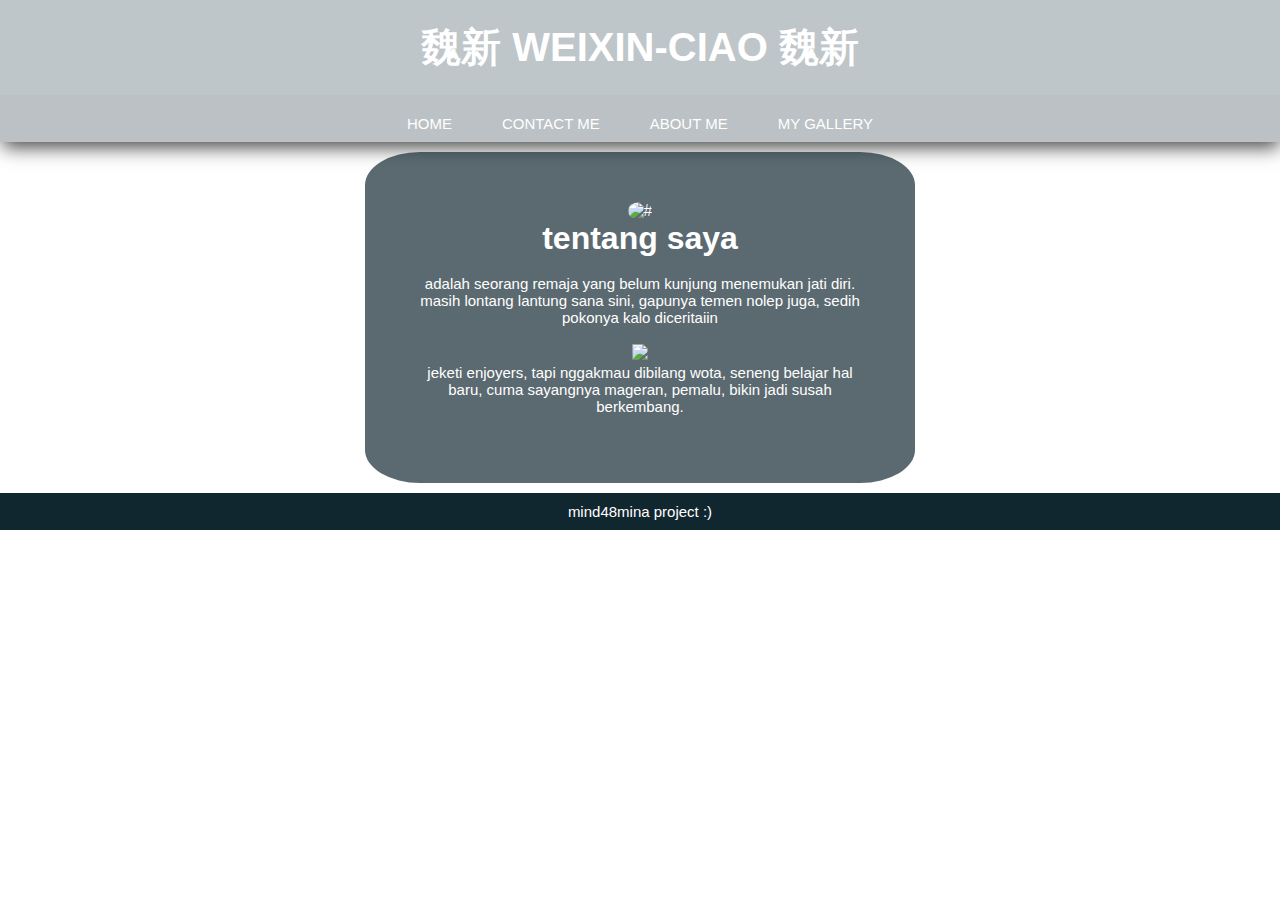
==== index.html @ 9c8d0dba "Update and rename about.html to index.html" ====
<!DOCTYPE html>
<html lang="en">
<head>
    <meta charset="UTF-8">
    <meta http-equiv="X-UA-Compatible" content="IE=edge">
    <meta name="viewport" content="width=device-width, initial-scale=1.0">
    <title>ABOUT ME</title>
    <link rel="stylesheet" href="style.css">
</head>
<body>
     <!-- header -->
     <div class="container-header">
        <div class="box-header">
            <h1 class="h1-header">魏新 WEIXIN-CIAO 魏新</h1>
        </div>
        <ul class="ul-header">
            <li class="li-header"><a href="index.html" class="link-text">HOME</a></li>
            <li class="li-header"><a href="contac.html" class="link-text">CONTACT ME</a></li>
            <li class="li-header"><a href="about.html" class="link-text">ABOUT ME</a></li>
            <li class="li-header"><a href="galery.html" class="link-text">MY GALLERY</a></li>
        </ul>
    </div>
    <!-- header selesai -->

    <!-- profile text -->
    <div class="profile-text-container">
        <div class="img-profile-container">
            <img src="img/ppwx.png" alt="#" class="img-profile">
        </div>
        <h1>tentang saya</h1>
        <br>
        <p class="text-profile">adalah seorang remaja yang belum kunjung menemukan jati diri. masih lontang lantung sana sini, gapunya temen nolep juga, sedih pokonya kalo diceritaiin</p>
        <br>
        <img src="img/weixin.gif" class="gif-wx">
        <br>
        <p class="text-profile">jeketi enjoyers, tapi nggakmau dibilang wota, seneng belajar hal baru, cuma sayangnya mageran, pemalu, bikin jadi susah berkembang.</p>
        <br>
    </div>
    <!-- profile text selesai -->

     <!-- footer cabout -->
     <div class="container-footer">
        <p class="text-footer">mind48mina project :)</p>
    </div>
    <!-- footer about selesai -->

    
</body>
</html>
---- style.css ----
*,
html {
    padding: 0;
    margin: 0;
}

body {
    background-attachment: fixed;
    background: url(img/bgcn.png);
}

.h1-header {
    text-align: center;
    font-size: 40px;
    padding-top: 20px;
    color: white;
    font-family: 'Segoe UI', Tahoma, Geneva, Verdana, sans-serif;
}

.ul-header {
    display: flex;
    justify-content: center;
    align-items: center;
    background-color: #11273049;
    width: 100%;
    height: auto;
}

.li-header {
    list-style-type: none;
    text-decoration: none;
    padding: 10px;
    margin-top: 10px;
    margin-bottom: 0px;
    padding-left: 25px;
    padding-right: 25px;
    font-size: 15px;
    font-family: 'Segoe UI', Tahoma, Geneva, Verdana, sans-serif;
    color: white;
}

.ul-header :hover {
    background-color: #0282bd;
}

.container-header {
    width: 100%;
    height: auto;
    box-shadow: 1px 7px 18px -2px rgba(0,0,0,0.75);
    -webkit-box-shadow: 1px 7px 18px -2px rgba(0,0,0,0.75);
    -moz-box-shadow: 1px 7px 18px -2px rgba(0,0,0,0.75);
}

.box-header {
    padding-bottom: 20px;
    margin: auto;
    background-color: #41576157;
    width: 100%;
    height:auto;
}

.link-text {
    text-decoration: none;
    color: white;
}

.judul-container {
    margin: auto;
    text-align: center;
}

.p-konten {
    margin: auto;
    width: 500px;
    height: auto;
    background-color: #112730b0;
    margin-top: 10px;
    text-align: center;
    font-family: 'Segoe UI', Tahoma, Geneva, Verdana, sans-serif;
    color: white;
    padding: 50px;
    border-radius: 10%;
    margin-bottom: 10px;
}

.h1-judul {
    font-family: 'Segoe UI', Tahoma, Geneva, Verdana, sans-serif;
    color: white;

}

.container-konten {
    display: flex;
    flex-wrap: wrap;
    padding-top: 30px;
}

.img-konten {
    width: 50%;
    height: auto;
    margin: 10px;
    border-radius: 5%;
}
.container-footer {
    width: 100%;
    height: auto;
    text-align: center;
    background-color: #112730;
    padding: auto;
    margin: auto;
}

.text-footer {
    font-family: 'Segoe UI', Tahoma, Geneva, Verdana, sans-serif;
    color: white;
    font-size: 15px;
    padding: 10px;
}

/* css contac.html */

.contac-container {
    padding-top: 20px;
    margin: auto;
    text-align: center;
}

.contac-text {
    font-family: 'Segoe UI', Tahoma, Geneva, Verdana, sans-serif;
    color: white;
    font-size: 18px;
}

.container-img-contac {
    padding-top: 50px;
    display: flex;
    justify-content: center;
    margin-bottom: 275px;
}

.img-contac:hover {
    background-color: #104B67;
    border-radius: 30%;
    animation: myAnim 2s ease 0s 1 normal forwards;
}

@keyframes myAnim {
	0%,
	100% {
		transform: rotate(0deg);
		transform-origin: 50% 100%;
	}

	10% {
		transform: rotate(2deg);
	}

	20%,
	40%,
	60% {
		transform: rotate(-4deg);
	}

	30%,
	50%,
	70% {
		transform: rotate(4deg);
	}

	80% {
		transform: rotate(-2deg);
	}

	90% {
		transform: rotate(2deg);
	}
}


.img-contac {
    width: 64px;
    height: auto;
    margin: auto;
}

/* css about.html */

.img-profile-container {
    margin: auto;
    text-align: center;
}

.img-profile {
    width: 25%;
    height: auto;
    border-radius: 50%;
}

.profile-text-container {
    text-align: center;
    font-family: 'Segoe UI', Tahoma, Geneva, Verdana, sans-serif;
    color: white;
    width: 450px;
    margin: auto;
    background-color: #112730b0;
    padding: 50px;
    border-radius: 10%;
    margin-bottom: 10px;
    margin-top: 10px;
}

.text-profile {
    font-size: 15px;
}

.gif-wx {
    width: 100%;
    height: auto;
    border-radius: 8%;
}

/* css galery.html */

.galery-contain {
    text-align: center;
    width: 1000px;
    height: auto;
    margin: auto;
    background-color: #112730b0;
    padding: 50px;
    border-radius: 5%;
    margin-bottom: 10px;
    margin-top: 10px;
}

.h1-galery {
    font-family: 'Segoe UI', Tahoma, Geneva, Verdana, sans-serif;
    color: white;

 }

 .img-galery {
    width: 25%;
    height: auto;
 }
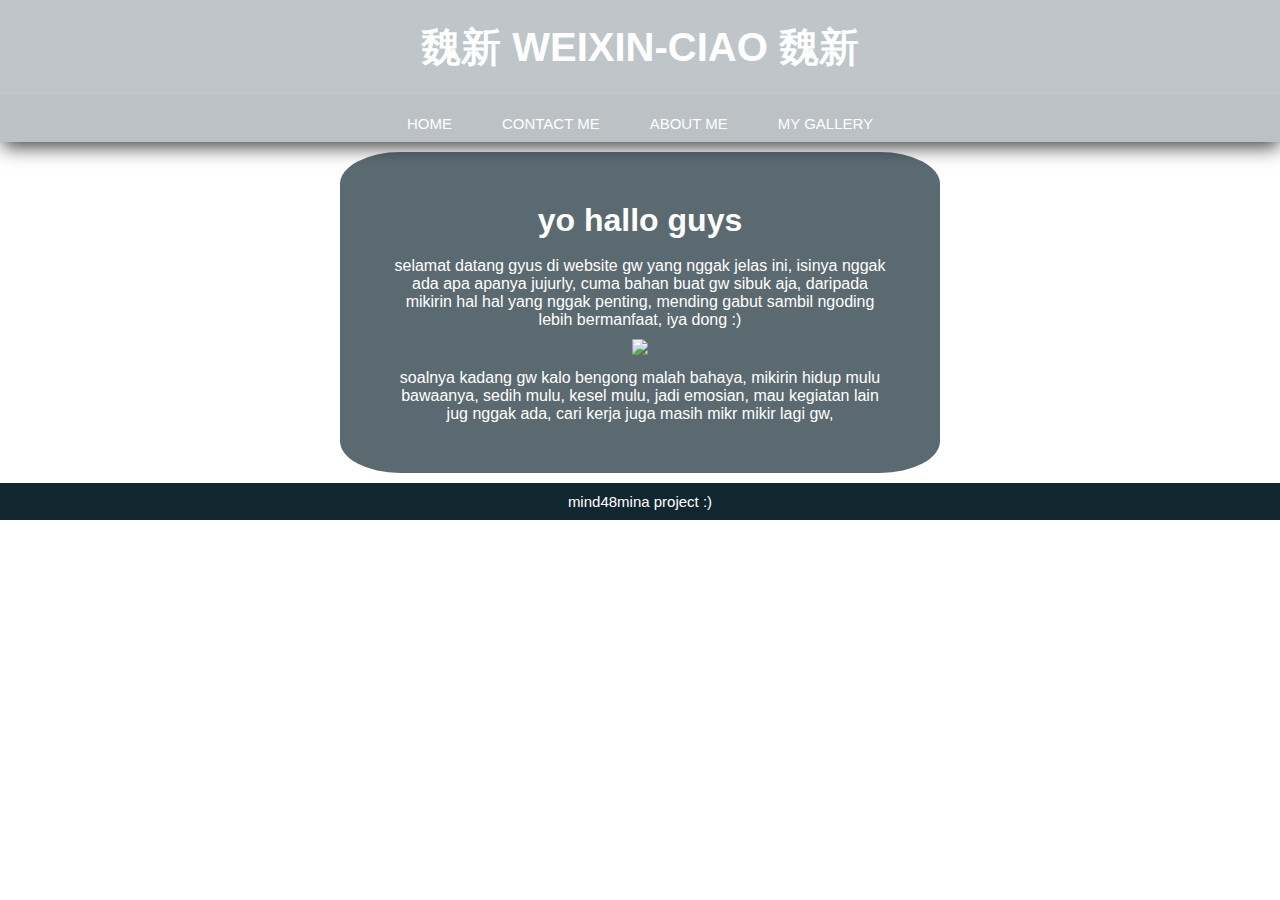
==== commit 6ee441aa: "Update and rename home.html to index.html" ====
--- a/index.html
+++ b/index.html
@@ -4,12 +4,13 @@
     <meta charset="UTF-8">
     <meta http-equiv="X-UA-Compatible" content="IE=edge">
     <meta name="viewport" content="width=device-width, initial-scale=1.0">
-    <title>ABOUT ME</title>
+    <title>WEIXIN-CIAO</title>
     <link rel="stylesheet" href="style.css">
 </head>
+
 <body>
-     <!-- header -->
-     <div class="container-header">
+    <!-- header -->
+    <div class="container-header">
         <div class="box-header">
             <h1 class="h1-header">魏新 WEIXIN-CIAO 魏新</h1>
         </div>
@@ -22,28 +23,29 @@
     </div>
     <!-- header selesai -->
 
-    <!-- profile text -->
-    <div class="profile-text-container">
-        <div class="img-profile-container">
-            <img src="img/ppwx.png" alt="#" class="img-profile">
-        </div>
-        <h1>tentang saya</h1>
+    <!-- isi konten -->
+    <div class="judul-container">
+    </div>
+    <div class="p-konten">
+        <h1 class="h1-judul">yo hallo guys</h1>
         <br>
-        <p class="text-profile">adalah seorang remaja yang belum kunjung menemukan jati diri. masih lontang lantung sana sini, gapunya temen nolep juga, sedih pokonya kalo diceritaiin</p>
-        <br>
-        <img src="img/weixin.gif" class="gif-wx">
-        <br>
-        <p class="text-profile">jeketi enjoyers, tapi nggakmau dibilang wota, seneng belajar hal baru, cuma sayangnya mageran, pemalu, bikin jadi susah berkembang.</p>
-        <br>
+        <p> selamat datang gyus di website gw yang nggak jelas ini, isinya nggak ada apa apanya jujurly,
+            cuma bahan buat gw sibuk aja, daripada mikirin hal hal yang nggak penting, mending gabut sambil ngoding lebih bermanfaat,
+            iya dong :)
+            <br>
+            <img src="img/wx.jpg" class="img-konten">
+            <br>
+            soalnya kadang gw kalo bengong malah bahaya, mikirin hidup mulu bawaanya,
+            sedih mulu, kesel mulu, jadi emosian, mau kegiatan lain jug nggak ada, cari kerja juga masih mikr mikir lagi gw,
+
+        </p>
     </div>
-    <!-- profile text selesai -->
+    <!-- isi konten selesai -->
 
-     <!-- footer cabout -->
-     <div class="container-footer">
+    <!-- footer -->
+    <div class="container-footer">
         <p class="text-footer">mind48mina project :)</p>
     </div>
-    <!-- footer about selesai -->
-
-    
+    <!-- footer selesai -->
 </body>
 </html>
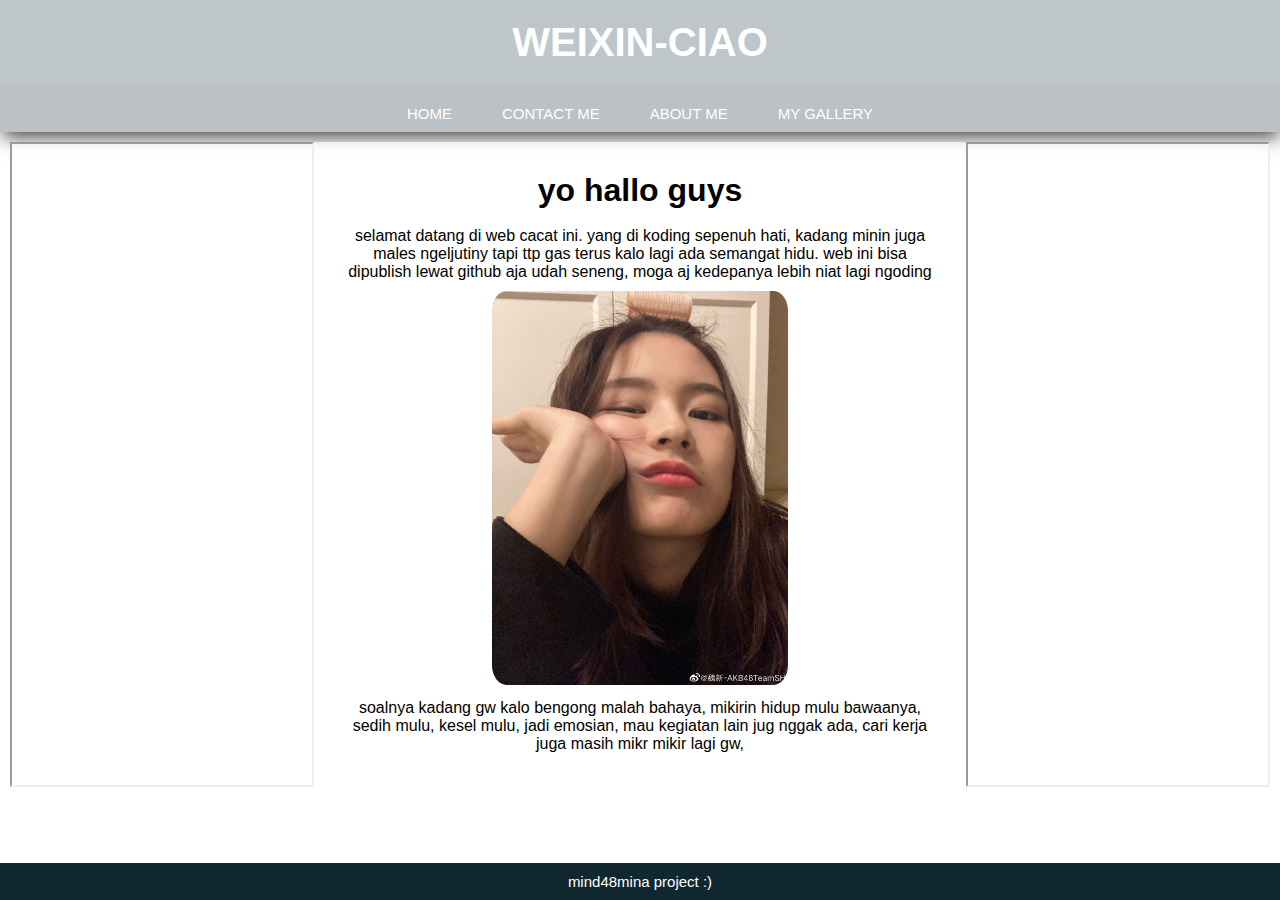
==== commit c4b51b46: "Update and rename home.html to index.html" ====
--- a/index.html
+++ b/index.html
@@ -1,5 +1,6 @@
 <!DOCTYPE html>
 <html lang="en">
+
 <head>
     <meta charset="UTF-8">
     <meta http-equiv="X-UA-Compatible" content="IE=edge">
@@ -12,7 +13,7 @@
     <!-- header -->
     <div class="container-header">
         <div class="box-header">
-            <h1 class="h1-header">魏新 WEIXIN-CIAO 魏新</h1>
+            <h1 class="h1-header">WEIXIN-CIAO</h1>
         </div>
         <ul class="ul-header">
             <li class="li-header"><a href="index.html" class="link-text">HOME</a></li>
@@ -24,21 +25,25 @@
     <!-- header selesai -->
 
     <!-- isi konten -->
-    <div class="judul-container">
-    </div>
-    <div class="p-konten">
-        <h1 class="h1-judul">yo hallo guys</h1>
-        <br>
-        <p> selamat datang gyus di website gw yang nggak jelas ini, isinya nggak ada apa apanya jujurly,
-            cuma bahan buat gw sibuk aja, daripada mikirin hal hal yang nggak penting, mending gabut sambil ngoding lebih bermanfaat,
-            iya dong :)
+    <div class="main-container">
+        <div class="container-kiri">
+       <iframe src="https://m.weibo.cn/u/6395178860?uid=6395178860&t=0&luicode=10000011&lfid=100103type%3D17%26q%3Dakb48%20team%20sh%26t%3D0" frameborder="5" class="frame-k"></iframe>
+        </div>
+        <div class="p-konten">
+            <h1 class="h1-judul">yo hallo guys</h1>
             <br>
-            <img src="img/wx.jpg" class="img-konten">
-            <br>
-            soalnya kadang gw kalo bengong malah bahaya, mikirin hidup mulu bawaanya,
-            sedih mulu, kesel mulu, jadi emosian, mau kegiatan lain jug nggak ada, cari kerja juga masih mikr mikir lagi gw,
+            <p> selamat datang di web cacat ini. yang di koding sepenuh hati, kadang minin juga males ngeljutiny tapi ttp gas terus kalo lagi ada semangat hidu. web ini bisa dipublish lewat github aja udah seneng, moga aj kedepanya lebih niat lagi ngoding 
+                <br>
+                <img src="img/wx.jpg" class="img-konten">
+                <br>
+                soalnya kadang gw kalo bengong malah bahaya, mikirin hidup mulu bawaanya,
+                sedih mulu, kesel mulu, jadi emosian, mau kegiatan lain jug nggak ada, cari kerja juga masih mikr mikir
+                lagi
+                gw,
 
-        </p>
+            </p>
+        </div>
+        <div class="container-kanan"><iframe src="https://m.weibo.cn/p/index?containerid=100808caee338215ba4ee68598ac222cb5e0b4&luicode=10000011&lfid=2314756575385540" frameborder="5" class="weibo-frame"></iframe></div>
     </div>
     <!-- isi konten selesai -->
 
@@ -48,4 +53,5 @@
     </div>
     <!-- footer selesai -->
 </body>
+
 </html>
--- a/style.css
+++ b/style.css
@@ -6,7 +6,7 @@
 
 body {
     background-attachment: fixed;
-    background: url(img/bgcn.png);
+    background: url(img/bgwx.jpg);
 }
 
 .h1-header {
@@ -64,28 +64,53 @@
     color: white;
 }
 
-.judul-container {
-    margin: auto;
-    text-align: center;
+.container-kiri {
+    width: 25%;
+    height: auto;
+    margin-top: 0px;
+    margin-bottom: 40px;
+}
+
+.container-kanan {
+    width: 25%;
+    height: auto;
+    margin-top: 0px;
+    margin-bottom: 40px;
+}
+
+.weibo-frame {
+    width: 300px;
+    height: 100%;
+
+}
+.frame-k {
+     width: 300px;
+    height: 100%;
+
+}
+
+.main-container {
+    display: flex;
+    justify-content: center;
+    margin: 10px;
+    background-color: #ffffffb0;
+
 }
 
 .p-konten {
     margin: auto;
-    width: 500px;
-    height: auto;
-    background-color: #112730b0;
-    margin-top: 10px;
-    text-align: center;
-    font-family: 'Segoe UI', Tahoma, Geneva, Verdana, sans-serif;
-    color: white;
-    padding: 50px;
-    border-radius: 10%;
-    margin-bottom: 10px;
+    width: 50%;
+    height: auto;
+    text-align: center;
+    font-family: 'Segoe UI', Tahoma, Geneva, Verdana, sans-serif;
+    color: black;
+    padding: 30px;
+    margin-bottom: 40px;
 }
 
 .h1-judul {
     font-family: 'Segoe UI', Tahoma, Geneva, Verdana, sans-serif;
-    color: white;
+    color: black;
 
 }
 
@@ -106,8 +131,8 @@
     height: auto;
     text-align: center;
     background-color: #112730;
-    padding: auto;
-    margin: auto;
+    position: fixed;
+    bottom: 0px;
 }
 
 .text-footer {
@@ -135,7 +160,6 @@
     padding-top: 50px;
     display: flex;
     justify-content: center;
-    margin-bottom: 275px;
 }
 
 .img-contac:hover {
@@ -200,7 +224,7 @@
     text-align: center;
     font-family: 'Segoe UI', Tahoma, Geneva, Verdana, sans-serif;
     color: white;
-    width: 450px;
+    width: 50%;
     margin: auto;
     background-color: #112730b0;
     padding: 50px;
@@ -214,7 +238,7 @@
 }
 
 .gif-wx {
-    width: 100%;
+    width: 80%;
     height: auto;
     border-radius: 8%;
 }
@@ -223,7 +247,7 @@
 
 .galery-contain {
     text-align: center;
-    width: 1000px;
+    width: 80%;
     height: auto;
     margin: auto;
     background-color: #112730b0;
